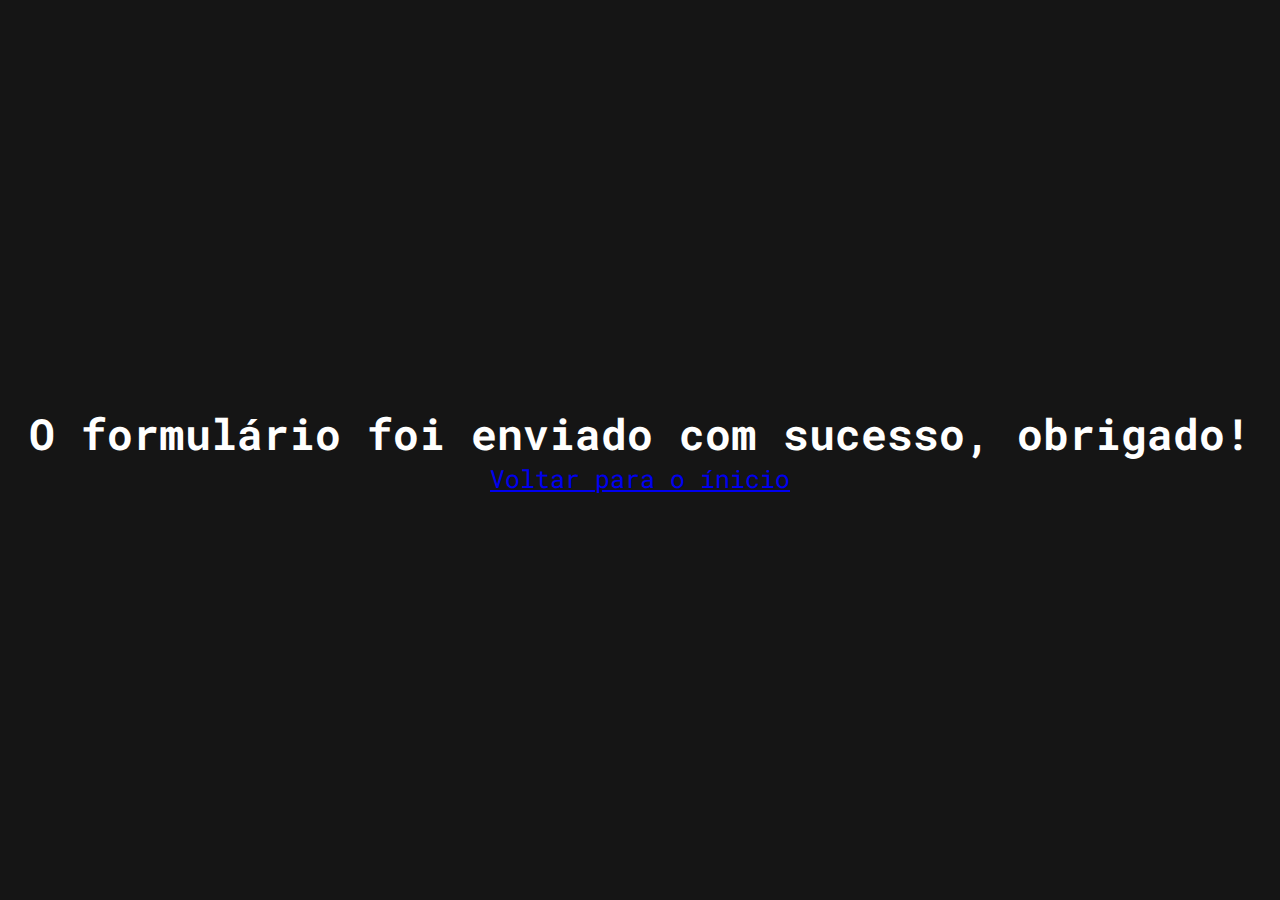
==== thanks.html @ 3d309287 "adding functional form" ====
<!DOCTYPE html>
<html lang="pt-br">
<head>
  <meta charset="UTF-8">
  <meta name="viewport" content="width=device-width, initial-scale=1.0">
  <link rel="stylesheet" href="style.css">
  <title>Obrigado!</title>
</head>
<body>
  <div class="thanks-container">
    <h1 class="thank-you">O formulário foi enviado com sucesso, obrigado!</h1>
    <a class="back-index" href="index.html">Voltar para o ínicio</a>
  </div>
</body>
</html>
---- style.css ----
@import url('https://fonts.googleapis.com/css2?family=Roboto+Mono:wght@300;400;500;600;700&family=Roboto:wght@300;400;500;700&display=swap');

:root {
  --primary-color: #fff;
  --secondary-color: rgb(111, 0, 255);
  --third-color: rgb(219, 192, 255);
  --background: #151515;
}


* {
  margin: 0;
  padding: 0;
  box-sizing: border-box;
}

body {
  font-family: 'Roboto Mono', monospace;
  width: 100%;
  height: 100vh;
  background: var(--background);
}

/* Utilities */
.primary-color {
  color: var(--primary-color);
}

.secondary-color {
  color: var(--secondary-color);
}

.section-title {
  font-size: 1.6rem;
  color: var(--primary-color);
}

.blinkin-text {
  animation: blinker 1s linear infinite;
}

@keyframes blinker {
  50% {
    opacity: 0;
  }
}

/* Header */

header {
  width: 100%;
  height: 60px;
  display: flex;
  justify-content: space-around;
  align-items: center;
  position: fixed;
  background: var(--background);
  padding: 10px;
  box-shadow: 0 15px 30px 20px var(--background);
  z-index: 11;
}

header h1 {
  user-select: none;
  color: var(--primary-color);
  font-size: 1.7rem;
}

header nav ul {
  display: flex;
  list-style: none;
}

header nav ul li {
  margin-left: 15px;
}

header nav ul li a,  .dark-btn i{
  color: var(--primary-color);
  text-decoration: none;
  font-size: 1.05rem;
  transition: color .4s ease;
}

header nav ul li a:hover, .dark-btn i:hover {
  color: var(--secondary-color);
}

.dark-btn {
  cursor: pointer;
  border-radius: 50%;
  display: flex;
  justify-content: center;
  align-items: center;
  color: var(--primary-color);
}

/* Hero */
#hero {
  width: 100%;
  height: 100vh;
  background: var(--background);
  display: flex;
  justify-content: space-between;
  align-items: center;
  padding: 10%;
}

#hero div {
  display: flex;
  flex-direction: column;
  width: 50%;
}

#hero div:last-child {
  width: 50%;
  display: flex;
  flex-direction: row;
  justify-content: center;
}

#hero h2 span {
  color: var(--third-color);
}

#hero div i {
  color: var(--primary-color);
  font-size: 100px;
}

#hero h1 {
  font-size: 3.5rem;
}

#hero h2 {
  margin-top: 5px;
  font-size: 2rem;
}

#hero h3 {
  margin-top: 5px;
  color: var(--secondary-color);
  font-weight: 400;
  font-size: 15px;
}

#hero .instagram-btn {
  margin-top: 5px;
  text-decoration: none;
  color: var(--secondary-color);
  font-size: 19px;
  transition: transform .3s ease;
}

#hero .instagram-btn:hover {
  transform: translateX(4px);
}

/* Skills */
#skills {
  height: 700px;
  display: flex;
  align-items: center;
  justify-content: center;
  flex-direction: column;
}

#skills .skills-container {
  width: 100%;
  margin-top: 100px;
  display: flex;
  align-items: center;
  justify-content: space-around;
}

#skills .skills-container ul li {
  list-style: none;
  width: 600px;
  margin: 20px 0;
  padding: 30px;
  border: 1px solid var(--secondary-color);
  border-radius: 10px;
  cursor: pointer;
  transition: transform .5s ease;
}

#skills .skills-container ul li:hover {
  transform: translateX(15px);
}

#skills .skills-container ul li h1 {
  font-size: 1.2rem;
  margin-bottom: 10px;
  color: var(--primary-color);
}

#skills .skills-container ul li p {
  color: var(--third-color);
}

#skills .show-content {
  max-width: 40%;
  width: 40%;
  padding: 30px;
}

#skills .show-content p {
  color: var(--primary-color);
}

/* Projects */
#projects {
  height: 700px;
  display: flex;
  flex-direction: column;
  align-items: center;
  padding: 50px 0 0 0;
}

#projects h2 {
  margin-top: 15px;
  font-size: 15px;
  color: var(--primary-color);
}

#projects i span {
  color: var(--third-color);
  font-size: 18px;
}

#projects .projects-container {
  margin-top: 100px;
  width: 100%;
  height: 60%;
  display: flex;
  justify-content: flex-start;
  align-items: center;
  padding: 0 10%;
}

#projects .projects-container li {
  cursor: pointer;
  list-style: none;
  padding-bottom: 10px;
  margin-bottom: 30px;
  border-bottom: 1px solid var(--secondary-color);
  transition: transform 0.5s ease;
}

#projects .projects-container li a {
  text-decoration: none;
}

#projects .projects-container li:hover {
  transform: translateX(10px);
}

#projects .blinkin-text {
  color: var(--third-color);
}

#projects .projects-container li div {
  display: flex;
  align-items: center;
}

#projects .projects-container li h1 {
  margin-left: 20px;
  margin-bottom: 10px;
}

#projects .projects-container i {
  color: var(--secondary-color);
}

#projects .projects-container p {
  color: var(--primary-color);
}

/* Contact */
#contact {
  height: 700px;
  display: flex;
  flex-direction: column;
  align-items: center;
  padding: 30px 0 0 0;
}

#contact .blinkin-text {
  color: var(--third-color);
}

#contact p {
  margin-top: 15px;
  color: var(--primary-color);
  font-weight: 500;
  font-size: 15px;
}

#contact p a {
  color: var(--third-color);
  text-decoration: none;
}

#contact p a:hover {
  color: var(--secondary-color);
}

#contact .contact-container {
  margin-top: 30px;
  padding: 30px 0;
  width: 70%;
  height: 70%;
  display: flex;
  justify-content: center;
}

.contact-container form {
  width: 70%;
  display: flex;
  flex-direction: column;
}

.contact-container form label {
  color: var(--secondary-color);
  margin-top: 25px;
  margin-bottom: 5px;
  font-size: 18px;
}

.contact-container form input {
  padding: 15px 0 10px 0;
  background: transparent;
  border: none;
  border-bottom: 1px solid var(--secondary-color);
  font-size: 19px;
  color: var(--primary-color);
}

.contact-container form input:focus {
  outline: none;
  color: var(--third-color);
}

.contact-container form input[type="submit"] {
  margin-top: 20px;
  padding: 20px;
  cursor: pointer;
  border: 1px solid var(--secondary-color);
  color: var(--third-color);
  transition: all .5s ease;
}

.contact-container form input[type="submit"]:hover {
  transform: scale(1.05);
  color: var(--secondary-color);
}

.contact-container textarea {
  min-width: 100%;
  min-height: 150px;
  resize: none;
  background: transparent;
  font-size: 19px;
  padding: 10px;
  border: 1px solid var(--secondary-color);
  color: var(--primary-color);
}

.contact-container textarea:focus {
  outline: none;
  color: var(--third-color);
}

.thanks-container {
  height: 100vh;
  padding: 10px;
  display: flex;
  flex-direction: column;
  justify-content: center;
  text-align: center;
}

.thanks-container h1{
  color: var(--primary-color);
  font-size: 43px;
}

.thanks-container a {
  font-size: 25px;
}

/* Media Querie */
@media (max-width:962px) {
  /* Header */
  header {
    width: 100%;
    display: flex;
    height: 70px;
    flex-direction: column;
    justify-content: center;
  }
  
  header h1 {
    font-size: 1.5rem;
    margin-bottom: 6px;
  }
  
  header nav ul li {
    margin-left: 10px;
  }

  header nav ul li:first-child{
    margin-left: 0px;
  }

  header nav ul li a {
    font-size: 0.7rem;
  }

  /* Hero */
  #hero {
    justify-content: center;
    padding: 5%;
    width: 100%;
  }
  
  #hero div {
    width: 100%;
  }
  
  #hero div:last-child {
    display: none;
  }
  
  #hero h1 {
    font-size: 2.7rem;
  }
  
  #hero h2 {
    font-size: 1.5rem;
  }
  
  #hero h3 {
    font-size: 13px;
  }

  #hero .instagram-btn {
    font-size: 17px;
  }

  /* Skills */
  #skills {
    margin-top: 100px;
    flex-direction: column;
    text-align: center;
  }
  
  #skills .skills-container {
    flex-direction: column;
  }
  
  #skills .skills-container ul {
    display: flex;
    flex-direction: column;
    align-items: center;
  }

  #skills .skills-container ul li {
    width: 85%;
    text-align: start;
  }
  
  #skills .skills-container ul li:hover {
    transform: scale(1.05);
  }
  
  #skills .skills-container ul li h1 {
    font-size: 1.1rem;
  }
  
  #skills .skills-container ul li p {
    font-size: 14px;
  }
  
  #skills .show-content {
    width: 100%;
    display: flex;
    justify-content: center;
    height: 100px;
  }

  #skills .show-content {
    max-width: 80%;
    width: 80%;
  }

  #skills .show-content p {
    font-size: 13px;
  }

  /* Projects */
  #projects {
    margin-top: 200px;
    height: 800px;
  }

  #projects h2 {
    font-size: 14px;
    margin-bottom: 50px;
  }

  #projects i span {
    font-size: 16px;
  }

  #projects .projects-container li:hover {
    transform: scale(1.05);
  }

  #projects .projects-container li h1 {
    font-size: 20px;
  }

  #projects .projects-container p {
    font-size: 15px;
  }

  /* Contact */
  #contact {
    height: 700px;
    width: 100%;
    display: flex;
    flex-direction: column;
    align-items: center;
    padding: 60px;
    text-align: center;
  }

  #contact .blinkin-text {
    color: var(--third-color);
  }

  #contact p {
    font-size: 14px;
  }

  #contact .contact-container {
    width: 100%;
    height: 100%;
  }

  .contact-container form {
    text-align: start;
    width: 100%;
  }

  .contact-container form label {
    font-size: 16px;
  }

  .contact-container form input {
    font-size: 16px;
  }


  .contact-container textarea {
    min-width: 100%;
    min-height: 150px;
    height: 150px;
  }

}
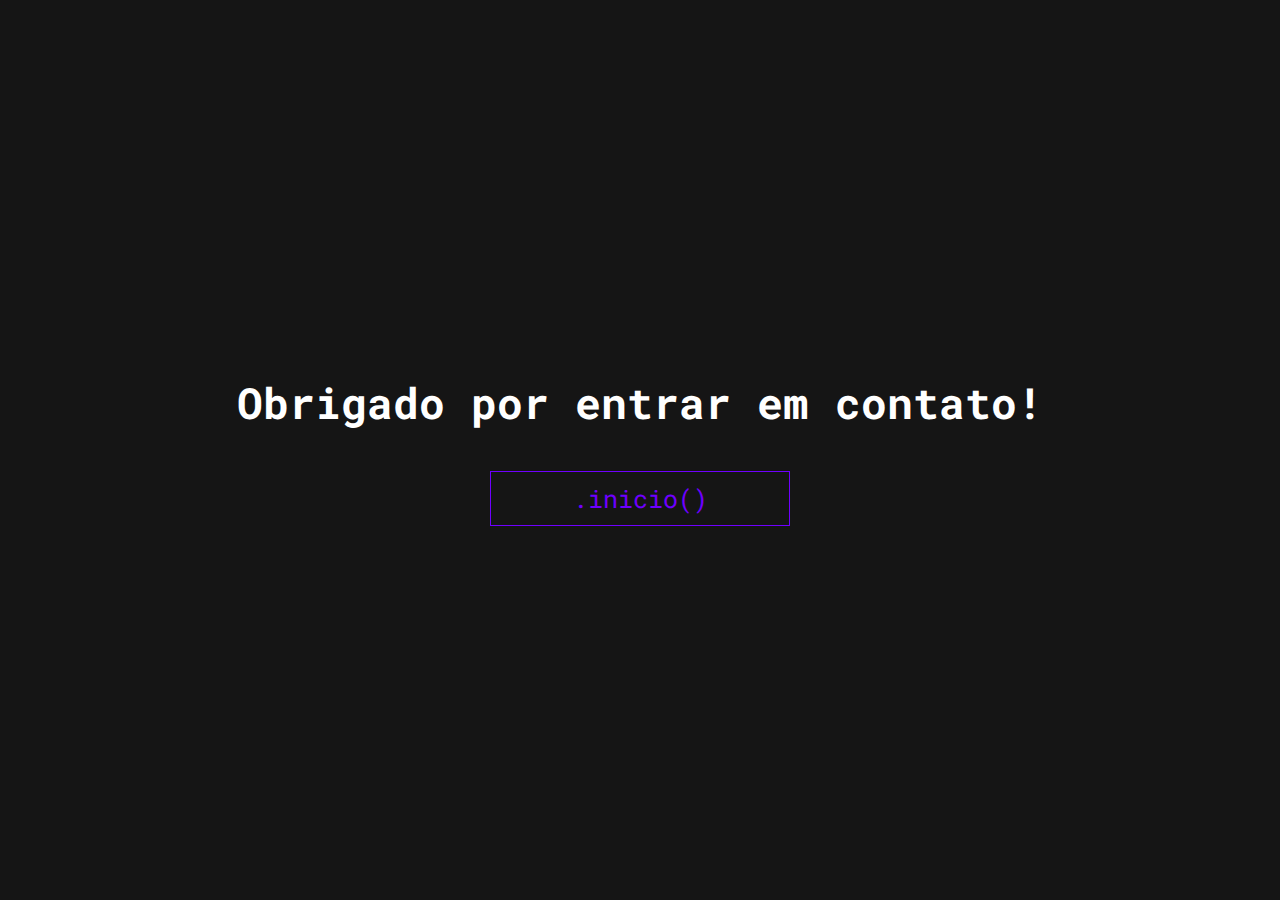
==== commit 90702b7b: "add new projects and new skill" ====
--- a/thanks.html
+++ b/thanks.html
@@ -8,8 +8,8 @@
 </head>
 <body>
   <div class="thanks-container">
-    <h1 class="thank-you">O formulário foi enviado com sucesso, obrigado!</h1>
-    <a class="back-index" href="index.html">Voltar para o ínicio</a>
+    <h1 class="thank-you">Obrigado por entrar em contato!</h1>
+    <a class="back-index" href="index.html">.inicio()</a>
   </div>
 </body>
 </html>--- a/style.css
+++ b/style.css
@@ -378,6 +378,7 @@
   display: flex;
   flex-direction: column;
   justify-content: center;
+  align-items: center;
   text-align: center;
 }
 
@@ -388,6 +389,17 @@
 
 .thanks-container a {
   font-size: 25px;
+  color: var(--secondary-color);
+  text-decoration: none;
+  margin-top: 40px;
+  border: 1px solid;
+  width: 300px;
+  padding: 10px;
+  transition: transform .2s ease;
+}
+
+.thanks-container a:hover {
+  transform: scale(1.05);
 }
 
 /* Media Querie */
